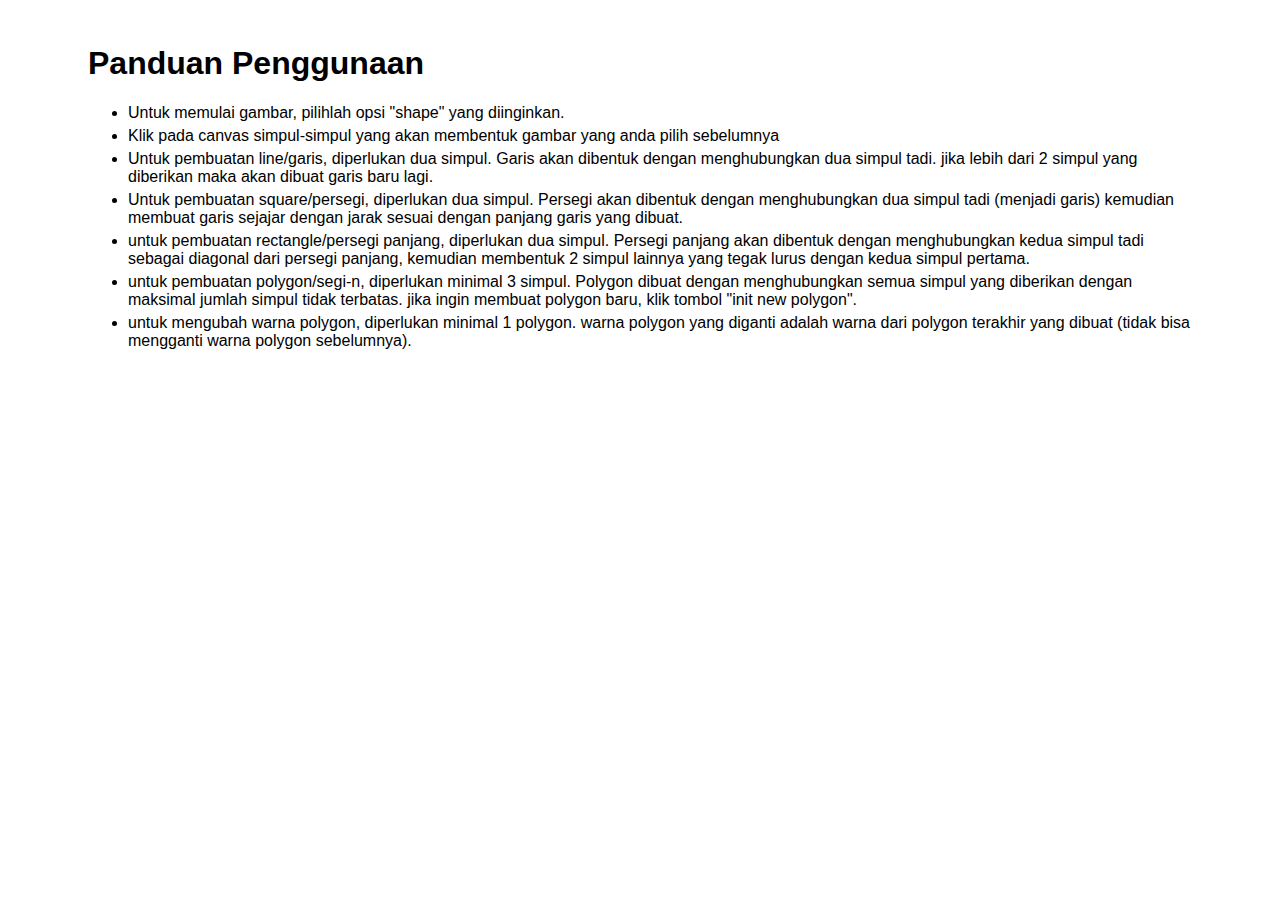
==== src/help.html @ 257f1224 "Update help.html" ====
<!DOCTYPE html>
<html lang="en">
  <head>
    <meta charset="UTF-8" />
    <meta http-equiv="X-UA-Compatible" content="IE=edge" />
    <meta name="viewport" content="width=device-width, initial-scale=1.0" />
    <title>Document</title>
    <style>
      body {
        padding: 1rem 5rem;
        box-sizing: border-box;
      }
      li {
        margin-bottom: 5px;
      }
    </style>
  </head>
  <body>
    <h1 style="font-family: Verdana, Geneva, Tahoma, sans-serif">
      Panduan Penggunaan
    </h1>
    <ul style="font-family: Verdana, Geneva, Tahoma, sans-serif">
      <li>Untuk memulai gambar, pilihlah opsi "shape" yang diinginkan.</li>
      <li>
        Klik pada canvas simpul-simpul yang akan membentuk gambar yang anda
        pilih sebelumnya
      </li>
      <li>
        Untuk pembuatan line/garis, diperlukan dua simpul. Garis akan dibentuk
        dengan menghubungkan dua simpul tadi. jika lebih dari 2 simpul yang
        diberikan maka akan dibuat garis baru lagi.
      </li>
      <li>
        Untuk pembuatan square/persegi, diperlukan dua simpul. Persegi akan
        dibentuk dengan menghubungkan dua simpul tadi (menjadi garis) kemudian
        membuat garis sejajar dengan jarak sesuai dengan panjang garis yang
        dibuat.
      </li>
      <li>
        untuk pembuatan rectangle/persegi panjang, diperlukan dua simpul.
        Persegi panjang akan dibentuk dengan menghubungkan kedua simpul tadi
        sebagai diagonal dari persegi panjang, kemudian membentuk 2 simpul
        lainnya yang tegak lurus dengan kedua simpul pertama.
      </li>
      <li>
        untuk pembuatan polygon/segi-n, diperlukan minimal 3 simpul. Polygon
        dibuat dengan menghubungkan semua simpul yang diberikan dengan maksimal
        jumlah simpul tidak terbatas. jika ingin membuat polygon baru, klik
        tombol "init new polygon".
      </li>
      <li>
        untuk mengubah warna polygon, diperlukan minimal 1 polygon. warna
        polygon yang diganti adalah warna dari polygon terakhir yang dibuat
        (tidak bisa mengganti warna polygon sebelumnya).
      </li>
    </ul>
  </body>
</html>
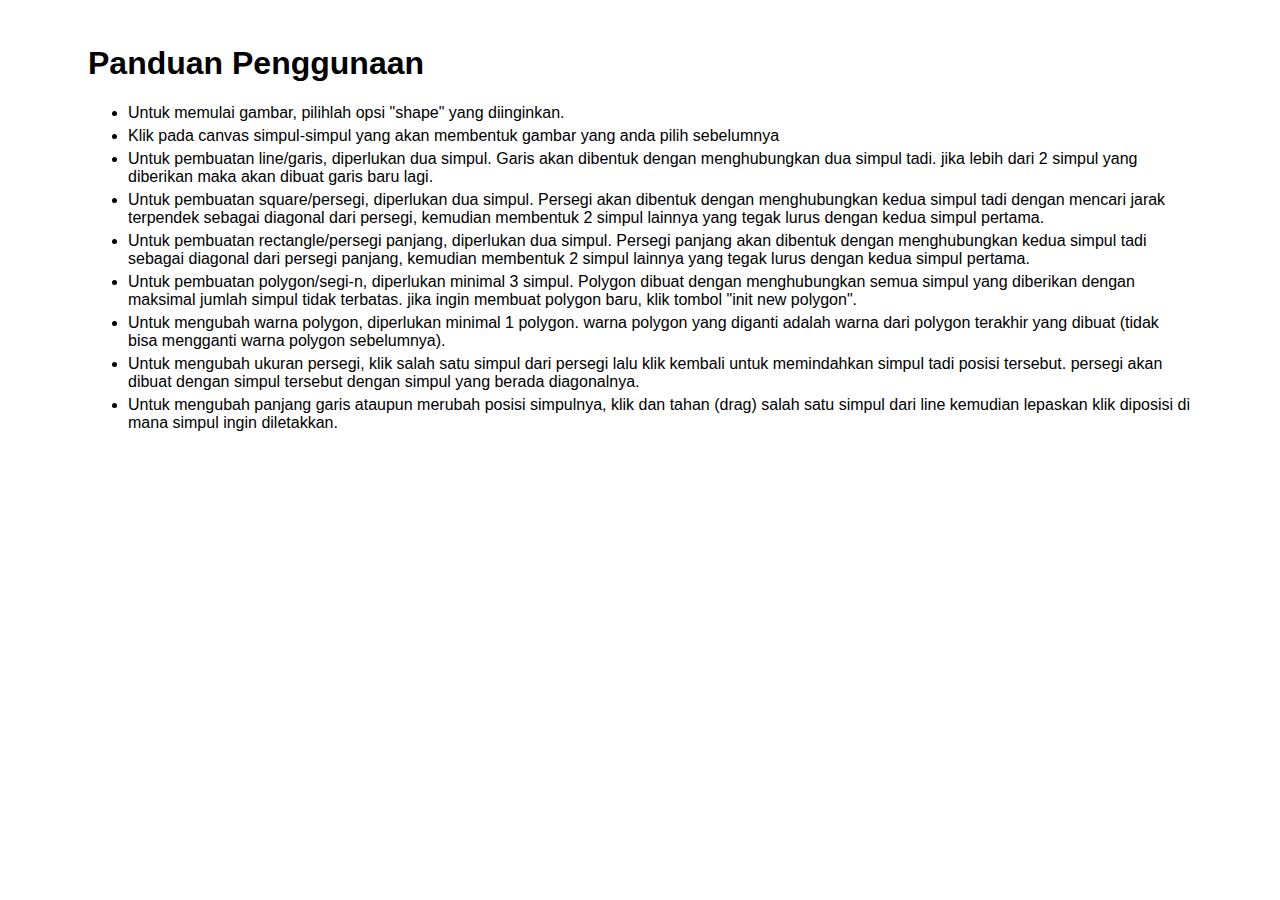
==== commit b205ac8b: "add change line, squares, + import and export" ====
--- a/src/help.html
+++ b/src/help.html
@@ -32,26 +32,36 @@
       </li>
       <li>
         Untuk pembuatan square/persegi, diperlukan dua simpul. Persegi akan
-        dibentuk dengan menghubungkan dua simpul tadi (menjadi garis) kemudian
-        membuat garis sejajar dengan jarak sesuai dengan panjang garis yang
-        dibuat.
+        dibentuk dengan menghubungkan kedua simpul tadi dengan mencari jarak
+        terpendek sebagai diagonal dari persegi, kemudian membentuk 2 simpul
+        lainnya yang tegak lurus dengan kedua simpul pertama.
       </li>
       <li>
-        untuk pembuatan rectangle/persegi panjang, diperlukan dua simpul.
+        Untuk pembuatan rectangle/persegi panjang, diperlukan dua simpul.
         Persegi panjang akan dibentuk dengan menghubungkan kedua simpul tadi
         sebagai diagonal dari persegi panjang, kemudian membentuk 2 simpul
         lainnya yang tegak lurus dengan kedua simpul pertama.
       </li>
       <li>
-        untuk pembuatan polygon/segi-n, diperlukan minimal 3 simpul. Polygon
+        Untuk pembuatan polygon/segi-n, diperlukan minimal 3 simpul. Polygon
         dibuat dengan menghubungkan semua simpul yang diberikan dengan maksimal
         jumlah simpul tidak terbatas. jika ingin membuat polygon baru, klik
         tombol "init new polygon".
       </li>
       <li>
-        untuk mengubah warna polygon, diperlukan minimal 1 polygon. warna
+        Untuk mengubah warna polygon, diperlukan minimal 1 polygon. warna
         polygon yang diganti adalah warna dari polygon terakhir yang dibuat
         (tidak bisa mengganti warna polygon sebelumnya).
+      </li>
+      <li>
+        Untuk mengubah ukuran persegi, klik salah satu simpul dari persegi lalu
+        klik kembali untuk memindahkan simpul tadi posisi tersebut. persegi akan
+        dibuat dengan simpul tersebut dengan simpul yang berada diagonalnya.
+      </li>
+      <li>
+        Untuk mengubah panjang garis ataupun merubah posisi simpulnya, klik dan
+        tahan (drag) salah satu simpul dari line kemudian lepaskan klik diposisi
+        di mana simpul ingin diletakkan.
       </li>
     </ul>
   </body>
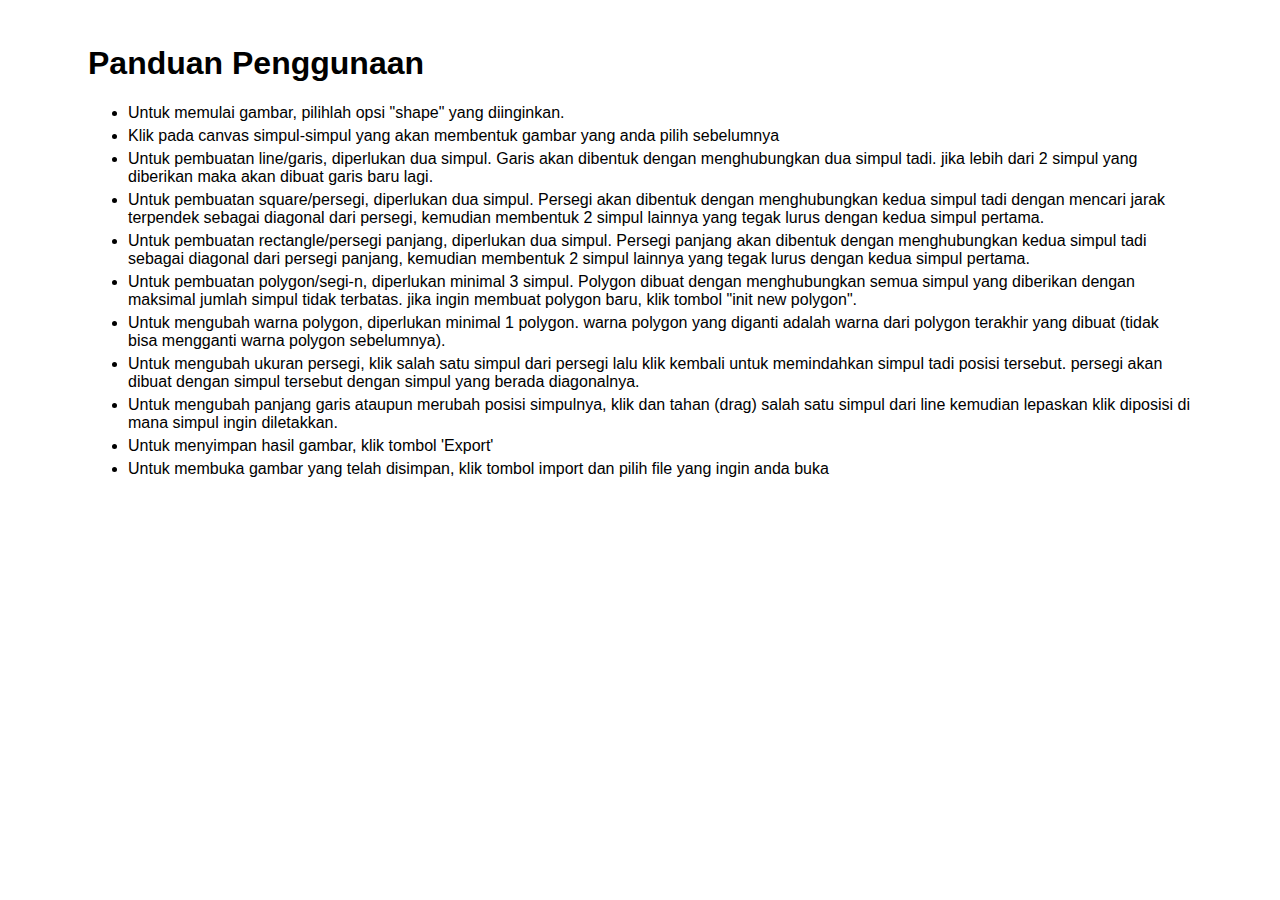
==== commit 2af9fa30: "add export & import" ====
--- a/src/help.html
+++ b/src/help.html
@@ -63,6 +63,13 @@
         tahan (drag) salah satu simpul dari line kemudian lepaskan klik diposisi
         di mana simpul ingin diletakkan.
       </li>
+      <li>
+        Untuk menyimpan hasil gambar, klik tombol 'Export'
+      </li>
+      <li>
+        Untuk membuka gambar yang telah disimpan, klik tombol import dan pilih file
+        yang ingin anda buka
+      </li>
     </ul>
   </body>
 </html>
